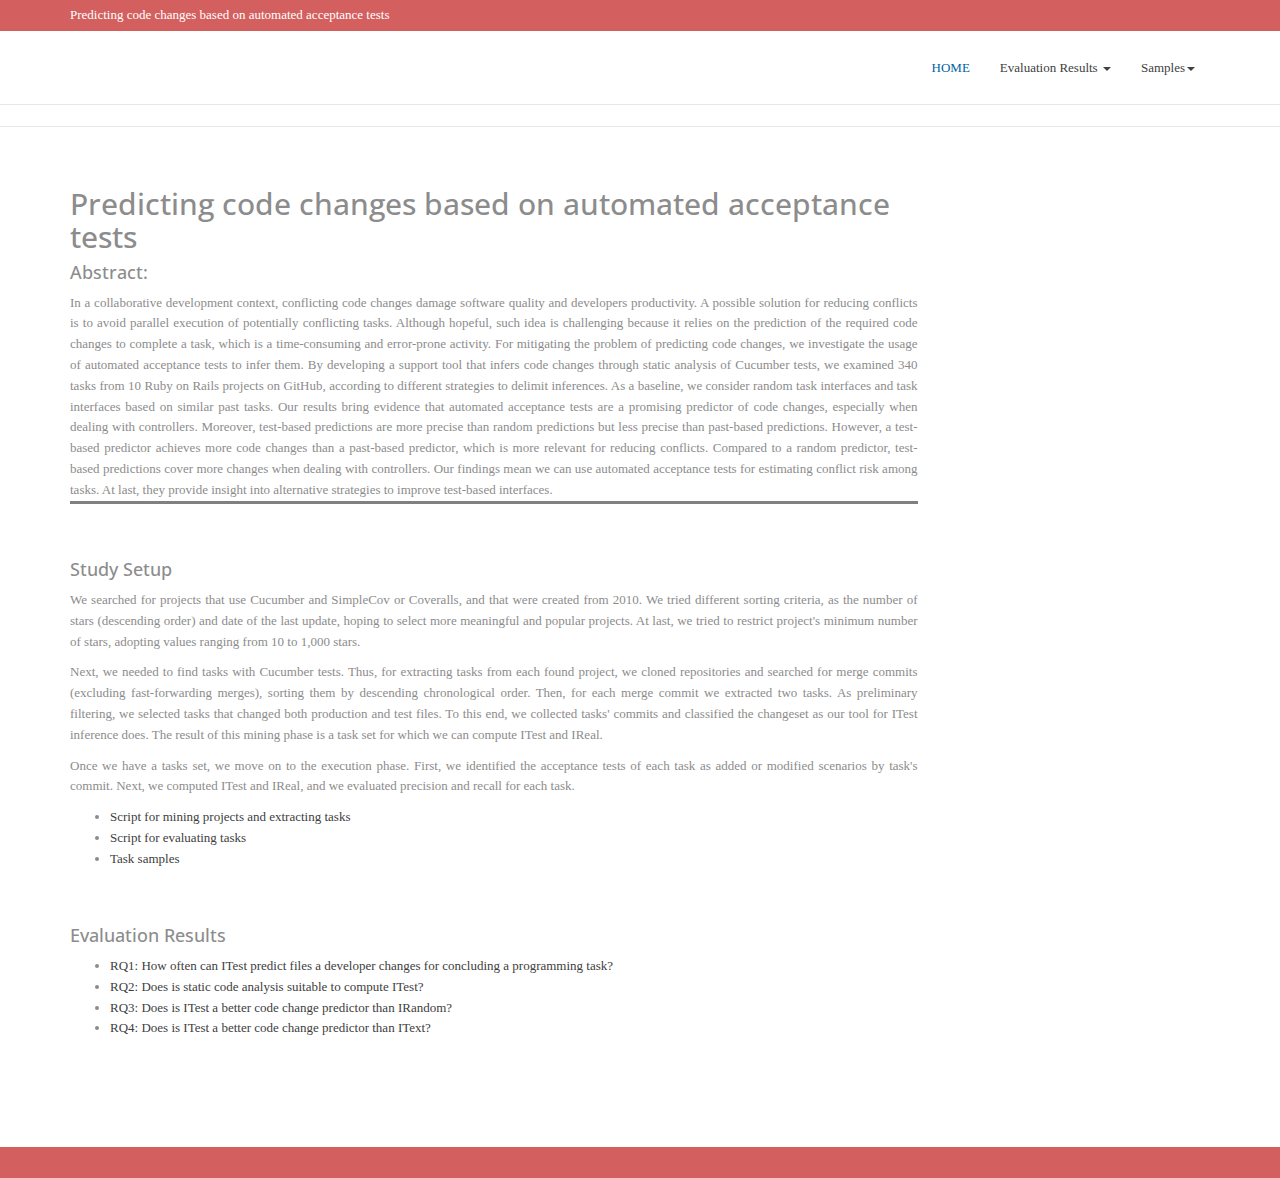
==== index.html @ 958befca "fixing" ====
<!DOCTYPE html>
<html>
  <head>
  	<meta charset="utf-8">
    <meta http-equiv="X-UA-Compatible" content="IE=edge">
    <meta name="viewport" content="width=device-width, initial-scale=1">
    <title>Predicting code changes based on automated acceptance tests</title>
    
    <link href="https://fonts.googleapis.com/css?family=Open+Sans:400,600&amp;subset=latin-ext" rel="stylesheet">
    
    <link href="css/bootstrap.min.css" rel="stylesheet">
    <link href="css/font-awesome.min.css" rel="stylesheet">
    <link href="style.css" rel="stylesheet">
    <script src="http://www.w3schools.com/lib/w3data.js"></script>
    <script>
        $(function(){
            $("#includedContent").load("content.html");
        });
    </script>
  </head>
  <body style="font-family:verdana;">
    <header>
      <div class="top">
		  <div class="container">
		      <div class="row">
		          <div class="col-sm-6">
		              <p>Predicting code changes based on automated acceptance tests</p>
		          </div>
		      </div>
		  </div>
		</div>
		<nav class="navbar navbar-default">
			<div class="container">
			<div class="collapse navbar-collapse" id="bs-navbar-collapse">
		    	<ul class="nav navbar-nav main-navbar-nav">
		        	<li class="active"><a href="main.html" title="">HOME</a></li>
		        	<li class="dropdown">
		            	<a href="#" title="" class="dropdown-toggle" data-toggle="dropdown" role="button" aria-haspopup="true" aria-expanded="false">Evaluation Results <span class="caret"></span></a>
		            	<ul class="dropdown-menu">
					    <li><a href="rq1-results.html" title="">RQ1</a></li>
                      	<li><a href="rq2-results.html" title="">RQ2</a></li>
		      			<li><a href="rq3-results.html" title="">RQ3</a></li>
		      			<li><a href="rq4-results.html" title="">RQ4</a></li>
		            	</ul>
		        	</li>
					<li class="dropdown">
		            	<a href="#" title="" class="dropdown-toggle" data-toggle="dropdown" role="button" aria-haspopup="true" aria-expanded="false">Samples<span class="caret"></span></a>
		            	<ul class="dropdown-menu">
		                	<li><a href="sample_77.html" title="">Sample of 77 tasks</a></li>
		                	<li><a href="sample_315.html" title="">Sample of 315 tasks</a></li>							
		            	</ul>
		        	</li>
		    	</ul>                           
			</div>        
			</div>
		</nav>
    </header>
    <div class="bread_area">
      <div class="container">
          <div class="row">
              <div class="col-sm-12">
                                    
              </div>
          </div>
      </div>
    </div>
    <main class="site-main page-main">
        <div class="container">
            <div class="row">
                <section class="page col-sm-9">
                  <h2>Predicting code changes based on automated acceptance tests</h2>
                  <div class="abstract">
                    <h4>Abstract:</h4>
                    In a collaborative development context, conflicting code changes damage software quality and developers productivity. A possible solution for reducing conflicts is to avoid parallel execution of potentially conflicting tasks. Although hopeful, such idea is challenging because it relies on the prediction of the required code changes to complete a task, which is a time-consuming and error-prone activity. For mitigating the problem of predicting code changes, we investigate the usage of automated acceptance tests to infer them. By developing a support tool that infers code changes through static analysis of Cucumber tests, we examined 340 tasks from 10 Ruby on Rails projects on GitHub, according to different strategies to delimit inferences. As a baseline, we consider random task interfaces and task interfaces based on similar past tasks. Our results bring evidence that automated acceptance tests are a promising predictor of code changes, especially when dealing with controllers. Moreover, test-based predictions are more precise than random predictions but less precise than past-based predictions. However, a test-based predictor achieves more code changes than a past-based predictor, which is more relevant for reducing conflicts. Compared to a random predictor, test-based predictions cover more changes when dealing with controllers. Our findings mean we can use automated acceptance tests for estimating conflict risk among tasks. At last, they provide insight into alternative strategies to improve test-based interfaces.
                  </div>

                  <div class="study">
                    <h4>Study Setup</h4>
					<p>We searched for projects that use Cucumber and SimpleCov or Coveralls, and that were created from 2010. We tried different sorting criteria, as the number of stars (descending order) and date of the last update, hoping to select more meaningful and popular projects. At last, we tried to restrict project's minimum number of stars, adopting values ranging from 10 to 1,000 stars.</p>
					<p>Next, we needed to find tasks with Cucumber tests. Thus, for extracting tasks from each found project, we cloned repositories and searched for merge commits (excluding fast-forwarding merges), sorting them by descending chronological order. Then, for each merge commit we extracted two tasks. As preliminary filtering, we selected tasks that changed both production and test files. To this end, we collected tasks' commits and classified the changeset as our tool for ITest inference does. The result of this mining phase is a task set for which we can compute ITest and IReal.</p>
					<p>Once we have a tasks set, we move on to the execution phase. First, we identified the acceptance tests of each task as added or modified scenarios by task's commit. Next, we computed ITest and IReal, and we evaluated precision and recall for each task.</p>
                    <ul>
					  <li><a href="https://github.com/thaisabr/mining_git" title="">Script for mining projects and extracting tasks</a></li>
					  <li><a href="https://github.com/thaisabr/TestInterfaceEvaluation" title="">Script for evaluating tasks</a></li>
                      <li><a href="sample.html" title="">Task samples</a></li>				  
                    </ul>
				  </div>
                  <div class="study">
                    <h4>Evaluation Results</h4>
                    <ul>
                      <li><a href="rq1-results.html" title="">RQ1: How often can ITest predict files a developer changes for concluding a programming task?</a></li>
                      <li><a href="rq2-results.html" title="">RQ2: Does is static code analysis suitable to compute ITest?</a></li>
					  <li><a href="rq3-results.html" title="">RQ3: Does is ITest a better code change predictor than IRandom?</a></li>
					  <li><a href="rq4-results.html" title="">RQ4: Does is ITest a better code change predictor than IText?</a></li>
                    </ul>
                  </div>
                </section>
            </div>
        </div>
    </main>
    <footer>
      <div class="container">
        <div class="cen">
            <div class="col-md-12">
                
            </div>
        </div>
      </div>
      <div id="copyright">
            <div class="container">
                <div class="cen">
                    <div class="col-md-8">
                        
                    </div>
                </div>
            </div>
        </div>
    </footer>
    </body>
  </html>
---- style.css ----
/* Base */
* {outline:none;}
html, body {height: 100%;}
body {font-family: 'Open Sans', sans-serif;font-size: 13px;line-height: 1.6;color: #8c8c8c;background-color: #fff;}
h1, h2, h3, h4, h5, h6 {font-family: 'Open Sans', sans-serif;}
a {color: #404040;}
a:hover {color: #404040;transition-property: all;transition-duration: 0.3s;transition-timing-function: linear;}
a.none:hover {text-decoration: none;}

/* Header */
.top {background-color: #d35f5f;padding: 5px 0;color: #fff;}
.top p {margin: 0;}
.top ul {margin: 0;padding: 0;}
.top li i {color: #fff;}
.top li a {color: #fff;}
.top li a:hover {text-decoration: none;}
.top li a:hover,.top li a:hover i {color: #005FA6;transition-property: all;transition-duration: 0.3s;transition-timing-function: linear;}

/* Navigation */
.navbar {-moz-border-radius: 0;-webkit-border-radius: 0;border-radius: 0;margin-bottom: 0;}
.navbar .container {position: relative;}
.navbar-default {-moz-transition: all 0.3s ease-out;-o-transition: all 0.3s ease-out;-webkit-transition: all 0.3s ease-out;transition: all 0.3s ease-out;width: 100%;border: none;border-bottom: 1px solid #e7e7e7;background-color: #fff;}
.navbar-default .navbar-nav > li > a {color: #404040;font-weight: normal;font-size: 13px;}
.navbar-default .navbar-nav > li > a:hover {background-color: transparent;color: #005FA6;}
.navbar-default .navbar-nav > .open > a,.navbar-default .navbar-nav > .open > a:hover,.navbar-default .navbar-nav > .open > a:focus {background-color: transparent;color: #005FA6;}
.navbar-default .navbar-nav .active > a,.navbar-default .navbar-nav .active > a:hover,.navbar-default .navbar-nav .active > a:focus {color: #005FA6;background-color: transparent;}
.navbar-default .navbar-toggle {margin: 10px 0 0 15px;}
.navbar-default .navbar-toggle,.navbar-default .navbar-toggle:hover,.navbar-default .navbar-toggle:focus {border: none;background: #f3f3f3;}
.navbar-default .navbar-toggle i {font-size: 31px;}
.navbar-default .navbar-collapse {float: right;border-top: none;padding-left: 0;padding-right: 0;}
.navbar-brand>img {padding: 5px;}

@media screen and (max-width: 768px) {.navbar-default .navbar-collapse {padding-left: inherit;padding-right: inherit;}}
@media screen and (max-width: 992px) {.navbar-default .navbar-collapse {width: 100%;margin-left: 0;margin-right: 0;max-height: none;}}
@media (min-width:768px) {.navbar>.container .navbar-brand,.navbar>.container-fluid .navbar-brand {margin-left: 0;}}

.main-navbar-nav {-moz-transition: all 0.3s linear;-o-transition: all 0.3s linear;-webkit-transition: all 0.3s linear;transition: all 0.3s linear;}
.main-navbar-nav > li > a {padding-top: 30px;padding-bottom: 30px;line-height: 1;}
.main-navbar-nav li > .dropdown-menu {-moz-transition: all 0.3s ease-out;-o-transition: all 0.3s ease-out;-webkit-transition: all 0.3s ease-out;transition: all 0.3s ease-out;min-width: 225px;border: none;border-top: 2px solid #005FA6;}
.main-navbar-nav li > .dropdown-menu > li > a {padding: 10px;position: relative;color: #404040;line-height: 1.12857143;font-size: 12px;}
.main-navbar-nav li > .dropdown-menu > li > a:hover,.main-navbar-nav li > .dropdown-menu > li > a:focus {color: #005FA6;background-color: transparent;}
.main-navbar-nav li > .dropdown-menu > li > a i {position: absolute;right: 20px;top: 50%;margin-top: -8px;font-size: 16px;}

@media screen and (min-width: 993px) {.main-navbar-nav .dropdown:hover > .dropdown-menu {display: block;}.main-navbar-nav .dropdown:hover > .dropdown-menu .dropdown:hover .dropdown-menu {left: 225px;top: 0;margin-top: -2px;}}
@media screen and (max-width: 992px) {.main-navbar-nav > li {border-bottom: 1px solid #f3f3f3;}.main-navbar-nav > li:last-child {border-bottom: none;}.main-navbar-nav > li > a {padding-top: 12px;padding-bottom: 12px;}}

.navbar-brand {height: auto;padding: 0;}

@media screen and (max-width: 992px) {.navbar-toggle {display: block;}.navbar-collapse.collapse {display: none !important;}.main-navbar-nav.navbar-nav,.main-navbar-nav.navbar-nav > li {float: none !important;}.navbar-collapse.collapse.in {display: block !important;overflow-y: auto !important;}}

/* Hero */
.hero_area {background-image: url(img/hero.jpg);background-position: center center;background-repeat: no-repeat;background-size: cover;height: 475px;padding: 0;}
.hero_content {padding: 120px 0;}
.hero_content h1 {text-shadow: 1px 1px 2px rgba(0,0,0,0.75);color: #005FA6;font-weight: 700;font-size: 42px;}
.hero_content h2 {text-shadow: 1px 1px 2px rgba(0,0,0,0.25);color: #000;font-weight: 700;font-size: 32px;margin-top: 0;width: 45%;line-height: 38px;}

/* Boxes */
.boxes_area {padding-top: 40px;padding-bottom: 10px;padding-left: 0;padding-right: 0;background-color: #f8f8f8;}
.box {position: relative;}
.box h3 {position: relative;margin-bottom: 20px;padding-bottom: 20px;}

@media (min-width:769px) {
    .boxes_area div[class*="col-"]:after {content: " ";display: block;position: absolute;top: 0;right: 0;width: 1px;height: 100%;background-color: #ebebeb;}
    .boxes_area div[class*="col-"]:last-child:after {display: none;}    
}

/* Home */
.home_content h2:after,.box h3:after {content: '';position: absolute;width: 30px;background-color: #005FA6;height: 2px;left: 0;bottom: 0;}
.box i {position: absolute;right: 0;top: 0;margin: 0;color: #005FA6;font-size: 45px;}
.boxes_area h3 {font-size: 16px;font-weight: 500;margin-top: 0;margin-bottom: 18px;}
.services {padding-top: 50px;padding-bottom: 50px;}
h2.section-title {text-align: center;color: #404040;}
.services p.desc {text-align: center;font-size: 13px;margin-bottom: 20px;}
.services .media {margin-top: 30px;}
.services .media i {font-size: 45px;color: #005FA6;}
.services .media h4 {font-size: 15px;font-weight: 600;color: #404040;}
.services .media p {text-align: left;}

figure { 
    display: block;
    margin-top: 1em;
    margin-bottom: 1em;
    margin-left: 40px;
    margin-right: 40px;
}

table {
    font-family: arial, sans-serif;
    border-collapse: collapse;
   /*  width: 200%;*/
   /*  height: 550px;       Just for the demo          */
    overflow-y: auto;    /* Trigger vertical scroll    */
    overflow-x: hidden;  /* Hide the horizontal scroll */
    display: block;
}


.build_conflicts th{
	border: 1px solid #808080; /*#dddddd;*/
    text-align: left;
    padding: 6px;
}

.build_conflicts td{
    border: 1px solid #808080; /*#dddddd;*/
    text-align: center;
    padding: 2px;
}

.build_conflicts tr:nth-child(even) {
    background-color: #dddddd;
}

.build_conflicts{
	width:880px;
}
.abstract{
    text-align: justify;
    text-justify: inter-word;
    border-bottom: 3px solid gray;
    margin-bottom: 1cm;
}

.study{
	margin-top: 1.5cm;
	text-align: justify;
    text-justify: inter-word;
    margin-bottom: 1.5cm;
}

.figure{
	height: 10em;
	display: flex;
	align-items: center;
	justify-content: center
}


/* News */
.home-area {padding-bottom: 50px;}
.home_content h2 {position: relative;font-size: 17px;font-weight: 600;padding-bottom: 20px;color: #404040;margin-bottom: 30px;}
.home_list ul {margin: 0;padding: 0;float: left;width: 100%;}
.home_list ul li {list-style: none;}
.home_list .thumbnail {border: none;padding: 0;}
.thumbnail .caption {padding: 9px;color: #404040;padding-left: 0;padding-right: 0;}
.home_list h3 {font-size: 16px;font-weight: 600;margin-top: 10px;margin-bottom: 10px;color: #404040;}
.home_list p {color:#8c8c8c}
.home_list a.btn {font-size: 13px;padding: 0;color: #005FA6;}
.home_bottom .row {margin-left: -5px;margin-right: -5px;}
.home_bottom div[class*="col-"] {padding-right: 5px;padding-left: 5px;position: relative;}

/* References */
.carousel-control{ width:  4%; }
.carousel-control.left,.carousel-control.right {margin-left:0;background-image:none;}

@media (max-width: 767px) {.carousel-inner .active.left {left: -100%;}.carousel-inner .next {left: 100%;}.carousel-inner .prev {left: -100%;}.active > div {display:none;}.active > div:first-child {display:block;}}
@media (min-width: 767px) and (max-width: 992px ) {.carousel-inner .active.left {left: -50%;}.carousel-inner .next {left:  50%;}.carousel-inner .prev {left: -50%;}.active > div {display:none;}.active > div:first-child {display:block;}.active > div:first-child + div {display:block;}}
@media (min-width: 992px ) {.carousel-inner .active.left {left: -25%;}.carousel-inner .next {left: 25%;}.carousel-inner .prev {left: -25%;}}

/* Footer */
footer.site-footer {background: #e6e6e6;padding: 20px 0 0;float: left;width: 100%;}
footer.site-footer h4 {font-size: 17px;font-weight: 500;}
footer.site-footer ul {padding-left: 0;margin-bottom: 20px;list-style: none;}
footer.site-footer ul a {color: #666;font-size: 13px;}
footer.site-footer p {font-size: 13px;}
footer.site-footer p a {color: #666;}
p.text {color: #666;}
#copyright {background: #d35f5f;color: #ccc;padding: 15px 0;font-size: 12px;margin-top: 20px;}
#copyright p, #copyright ul {margin: 0;float: left;font-size: 12px;}
#copyright a {color: #fff;font-size: 13px;}
.site-footer li a:hover {color:#005FA6;}
ul.big li {float: left;width: 49%;}
ul.big li:nth-child(2n) {margin-left: 2%;}

@media (max-width:462px) {.fbox:last-child {margin-top: 20px;float: left;width: 100%;}}

/* Maillist */
.login-form-1 {max-width: 300px;border-radius: 5px;display: inline-block;}
.main-login-form {position: relative;}
.login-form-1 .form-control {border: 0;box-shadow: 0 0 0;border-radius: 0;background: transparent;color: #555555;padding: 7px 0;font-weight: bold;height:auto;}
.login-form-1 .form-control::-webkit-input-placeholder {color: #999999;}
.login-form-1 .form-control:-moz-placeholder,.login-form-1 .form-control::-moz-placeholder,.login-form-1 .form-control:-ms-input-placeholder {color: #999999;}
.login-form-1 .form-group {margin-bottom: 0;border-bottom: 2px solid #fff;padding-right: 20px;position: relative;}
.login-form-1 .form-group:last-child {border-bottom: 0;}
.login-group {background: #efefef;color: #999999;border-radius: 8px;padding: 10px 20px;}
.login-group-checkbox {padding: 5px 0;}
.login-form-1 .login-button {position: absolute;right: -25px;top: 50%;background: #ffffff;color: #999999;padding: 11px 0;width: 50px;height: 50px;margin-top: -25px;border: 5px solid #efefef;border-radius: 50%;transition: all ease-in-out 500ms;}
.login-form-1 .login-button:hover {color: #555555;transform: rotate(450deg);}
.login-form-1 .login-button.clicked {color: #555555;}
.login-form-1 .login-button.clicked:hover {transform: none;}
.login-form-1 .login-button.clicked.success {color: #2ecc71;}
.login-form-1 .login-button.clicked.error {color: #e74c3c;}

/* Breadcrumb */
.bread_area {border-bottom: 1px solid #e7e7e7;padding: 10px 0;margin-bottom: 40px;}
.breadcrumb {margin: 0;background: #fff;padding: 0;}

/* Page */
.page-main {float: left;width: 100%;background-color: #fff;margin-bottom: 30px;}

/* Category */
.category-main {float: left;width: 100%;background-color: #fff;margin-bottom: 30px;}
.category-content h3 {font-size: 19px;margin-bottom: 20px;}
.category-main .media {margin-top: 30px;}
.category-main .media:first-child{margin-top: 0;}
.category-main ul li {list-style: none;position: relative;}
.category-main .media-left {padding-right: 20px;}
.category-main .meta {position: absolute;bottom: 0;border-bottom: 2px solid #e7e7e7;width: 71%;min-height: 30px;line-height: 24px;padding-bottom: 3px;}
.category-main .category-meta {width: 67%;}
.category-main .meta .arc-comment {float: left; margin-right: 5px; border-right: 2px solid #e7e7e7;padding-right: 7px;}
.category-main .meta .arc-comment a, .archive ul.arc-share li a {color: #333;font-size: 15px;}
.category-main .meta .arc-comment a:hover, .archive ul.arc-share li a:hover {text-decoration: none;color: #ff1515;}
.category-main .meta .arc-date {float: right;font-size: 15px;color: #333;}
.category-main ul.arc-share {float: left;margin: 0;padding: 0;margin-right: 5px;}
.category-main ul.arc-share li {float: left;list-style: none;margin-left: 10px;}
.category-main .archive-cat a {color: #ff1515;}
.category-main .archive-cat a:hover {color: #333; text-decoration: none;}


/* Sidebar */
.widget h4,h2.page-title, h2.category-title {position: relative;margin-top: 0;padding-bottom: 20px;margin-bottom: 20px;font-size: 17px;font-weight: 700;color: #404040;width: 100%;}
.widget h4 {font-size: 15px;margin-left: 15px;}
.widget h4:after,h2.page-title:after, h2.category-title:after {content: '';position: absolute;width: 30px;background-color: #005FA6;height: 2px;left: 0;bottom: 0;}
.widget {margin-bottom: 30px;}
.sidebar ul {padding-left: 15px;padding-right: 15px;margin: 0;}
.sidebar ul li {list-style: none;}
.sidebar ul li a {padding: 3px 15px;display: block;margin-left: -15px;margin-right: -15px;color: #404040;}
.sidebar li.current a {background-color: #005FA6;margin-left: -15px;margin-right: -15px;color: #FFFFFF;}
.sidebar ul li a:hover {background-color: #005FA6;color: #FFFFFF;text-decoration: none;transition-property: all;transition-duration: 0.2s;transition-timing-function: linear;}

/* Responsive */
@media screen and (max-width:462px) {
    .top {text-align: center;}.top ul.list-inline{float: none !important;text-align: center;}
    .hero_content {padding: 80px 0;}
    .hero_content h1 {font-size: 32px;}
    .hero_content h2 {width: 90%;font-size: 21px;}
    /*.boxes_area .row {margin-left: -20px;margin-right: -20px;}*/
    .boxes_area .box p {margin-bottom: 30px;}
    .services .media .media-left {padding-right: 15px;}
    
    .category-content .media-body {float: left;position: relative;width: 100%;}
    .category-content .media-body h3 {margin-top: 20px;}
    .category-main .meta {position: relative;width: 100%;}
    .category-main .meta .pull-left {margin-left: 40px;}
    .category-main .meta .pull-right {display: none;}
    
    .sidebar {margin-top: 40px;}
}
@media (min-width:463px) and (max-width:768px) {
    .fbox {float: left;}
    .fbox:nth-child(3) {float: right !important;}
}
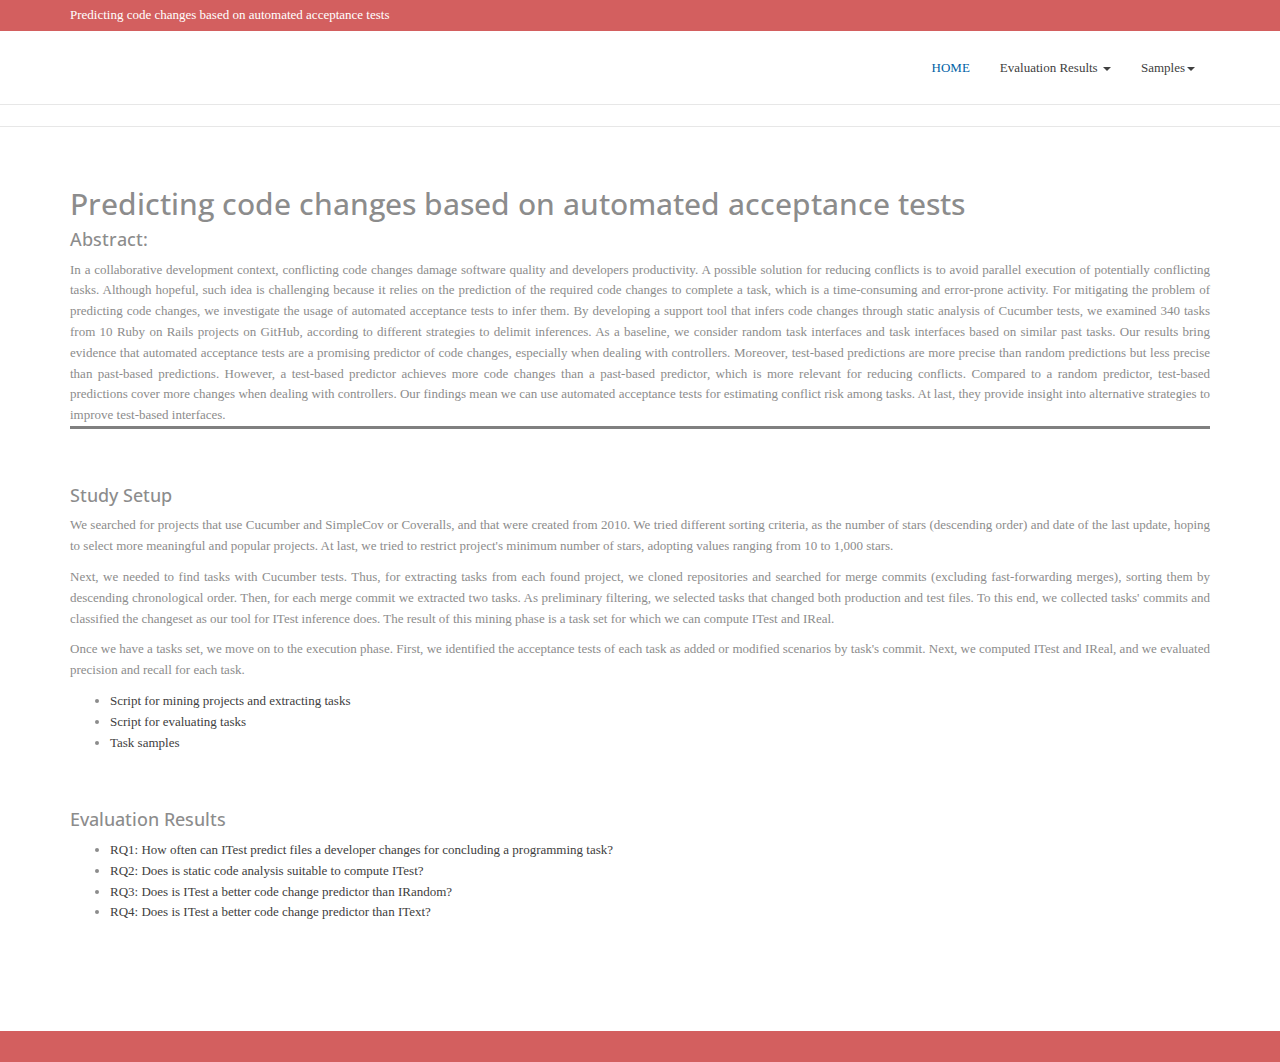
==== commit 6710a199: "fixing" ====
--- a/index.html
+++ b/index.html
@@ -46,6 +46,8 @@
 					<li class="dropdown">
 		            	<a href="#" title="" class="dropdown-toggle" data-toggle="dropdown" role="button" aria-haspopup="true" aria-expanded="false">Samples<span class="caret"></span></a>
 		            	<ul class="dropdown-menu">
+							<li><a href="sample_projects.html" title="">Projects selection</a></li>
+							<li><a href="sample_tasks.html" title="">Tasks selection</a></li>
 		                	<li><a href="sample_77.html" title="">Sample of 77 tasks</a></li>
 		                	<li><a href="sample_315.html" title="">Sample of 315 tasks</a></li>							
 		            	</ul>
@@ -67,7 +69,7 @@
     <main class="site-main page-main">
         <div class="container">
             <div class="row">
-                <section class="page col-sm-9">
+                <section class="page col-sm-12">
                   <h2>Predicting code changes based on automated acceptance tests</h2>
                   <div class="abstract">
                     <h4>Abstract:</h4>
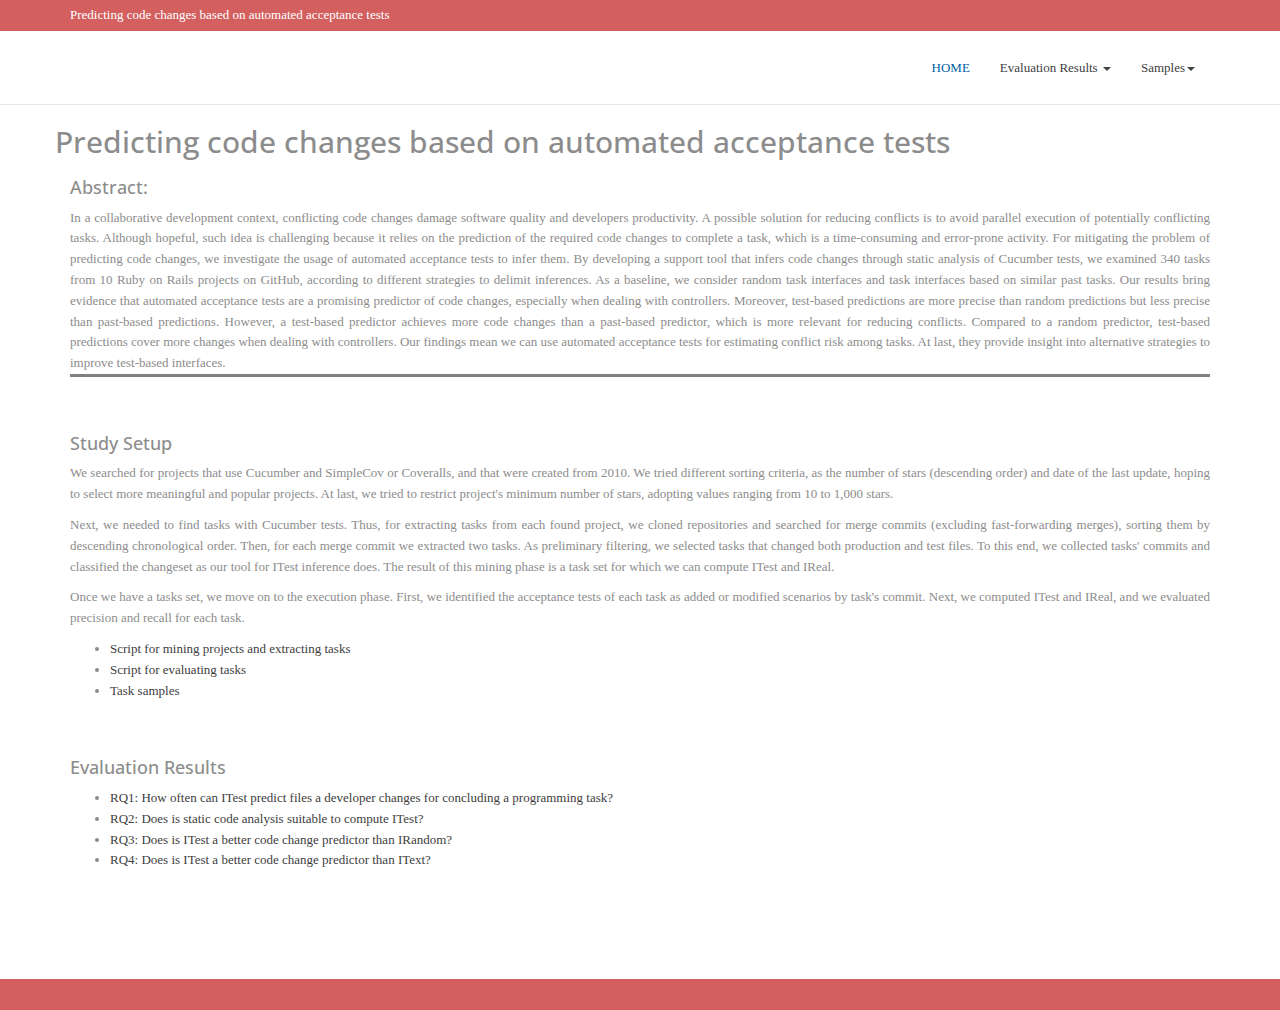
==== commit 73d77cd0: "updating" ====
--- a/index.html
+++ b/index.html
@@ -57,21 +57,17 @@
 			</div>
 		</nav>
     </header>
-    <div class="bread_area">
-      <div class="container">
-          <div class="row">
-              <div class="col-sm-12">
-                                    
-              </div>
-          </div>
-      </div>
-    </div>
+    
     <main class="site-main page-main">
         <div class="container">
             <div class="row">
+                <div class="page col-sm-12-centered">
+                  <h2>Predicting code changes based on automated acceptance tests</h2>
+				</div>
+			</div>
+			<div class="row">
                 <section class="page col-sm-12">
-                  <h2>Predicting code changes based on automated acceptance tests</h2>
-                  <div class="abstract">
+				  <div class="abstract">
                     <h4>Abstract:</h4>
                     In a collaborative development context, conflicting code changes damage software quality and developers productivity. A possible solution for reducing conflicts is to avoid parallel execution of potentially conflicting tasks. Although hopeful, such idea is challenging because it relies on the prediction of the required code changes to complete a task, which is a time-consuming and error-prone activity. For mitigating the problem of predicting code changes, we investigate the usage of automated acceptance tests to infer them. By developing a support tool that infers code changes through static analysis of Cucumber tests, we examined 340 tasks from 10 Ruby on Rails projects on GitHub, according to different strategies to delimit inferences. As a baseline, we consider random task interfaces and task interfaces based on similar past tasks. Our results bring evidence that automated acceptance tests are a promising predictor of code changes, especially when dealing with controllers. Moreover, test-based predictions are more precise than random predictions but less precise than past-based predictions. However, a test-based predictor achieves more code changes than a past-based predictor, which is more relevant for reducing conflicts. Compared to a random predictor, test-based predictions cover more changes when dealing with controllers. Our findings mean we can use automated acceptance tests for estimating conflict risk among tasks. At last, they provide insight into alternative strategies to improve test-based interfaces.
                   </div>
@@ -87,6 +83,7 @@
                       <li><a href="sample.html" title="">Task samples</a></li>				  
                     </ul>
 				  </div>
+				  
                   <div class="study">
                     <h4>Evaluation Results</h4>
                     <ul>
@@ -96,7 +93,7 @@
 					  <li><a href="rq4-results.html" title="">RQ4: Does is ITest a better code change predictor than IText?</a></li>
                     </ul>
                   </div>
-                </section>
+				</section>
             </div>
         </div>
     </main>
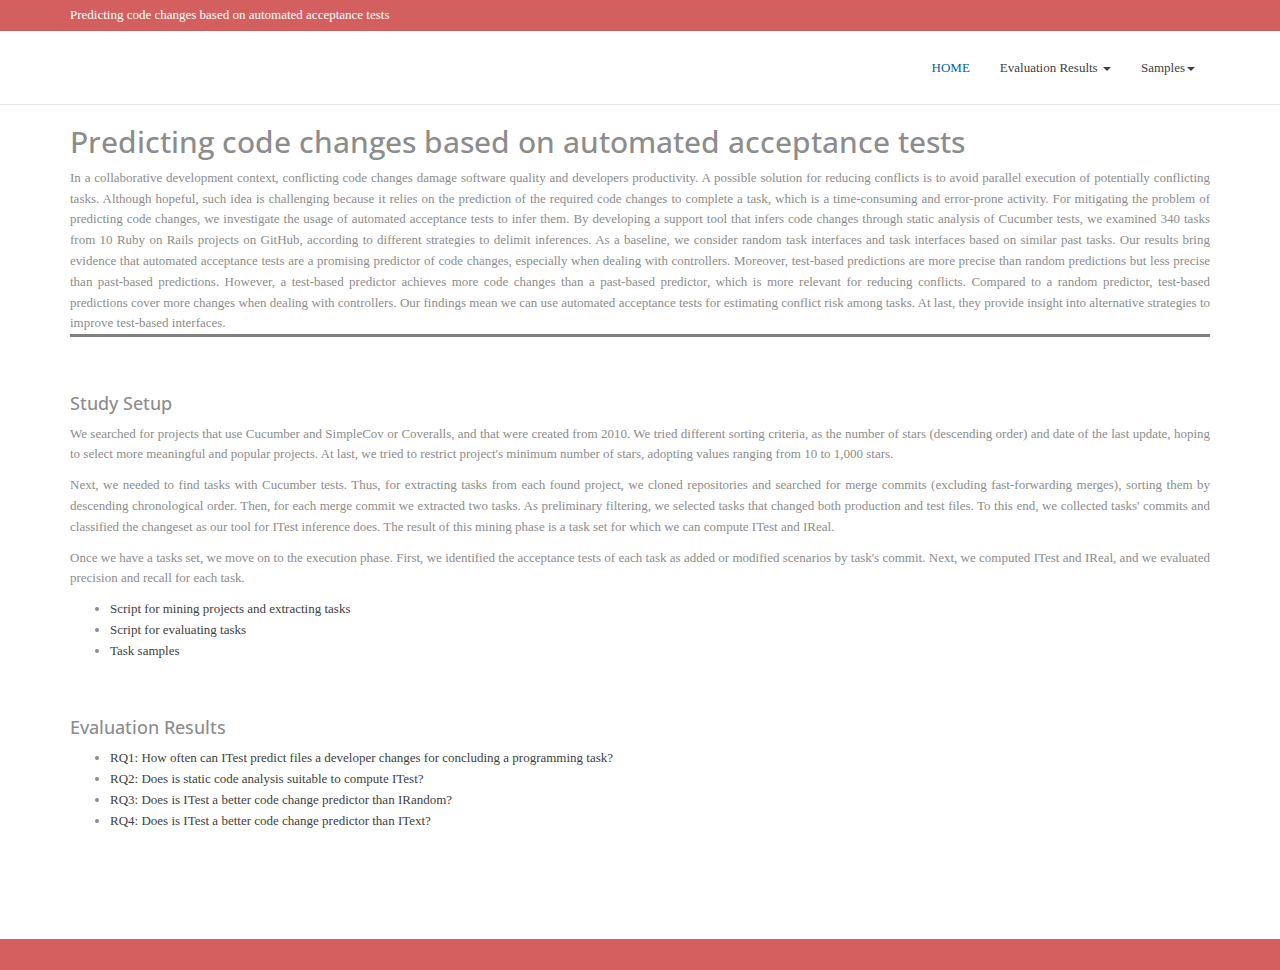
==== commit 00b849ad: "updating" ====
--- a/index.html
+++ b/index.html
@@ -61,14 +61,13 @@
     <main class="site-main page-main">
         <div class="container">
             <div class="row">
-                <div class="page col-sm-12-centered">
+                <div class="page col-sm-12">
                   <h2>Predicting code changes based on automated acceptance tests</h2>
 				</div>
 			</div>
 			<div class="row">
                 <section class="page col-sm-12">
 				  <div class="abstract">
-                    <h4>Abstract:</h4>
                     In a collaborative development context, conflicting code changes damage software quality and developers productivity. A possible solution for reducing conflicts is to avoid parallel execution of potentially conflicting tasks. Although hopeful, such idea is challenging because it relies on the prediction of the required code changes to complete a task, which is a time-consuming and error-prone activity. For mitigating the problem of predicting code changes, we investigate the usage of automated acceptance tests to infer them. By developing a support tool that infers code changes through static analysis of Cucumber tests, we examined 340 tasks from 10 Ruby on Rails projects on GitHub, according to different strategies to delimit inferences. As a baseline, we consider random task interfaces and task interfaces based on similar past tasks. Our results bring evidence that automated acceptance tests are a promising predictor of code changes, especially when dealing with controllers. Moreover, test-based predictions are more precise than random predictions but less precise than past-based predictions. However, a test-based predictor achieves more code changes than a past-based predictor, which is more relevant for reducing conflicts. Compared to a random predictor, test-based predictions cover more changes when dealing with controllers. Our findings mean we can use automated acceptance tests for estimating conflict risk among tasks. At last, they provide insight into alternative strategies to improve test-based interfaces.
                   </div>
 
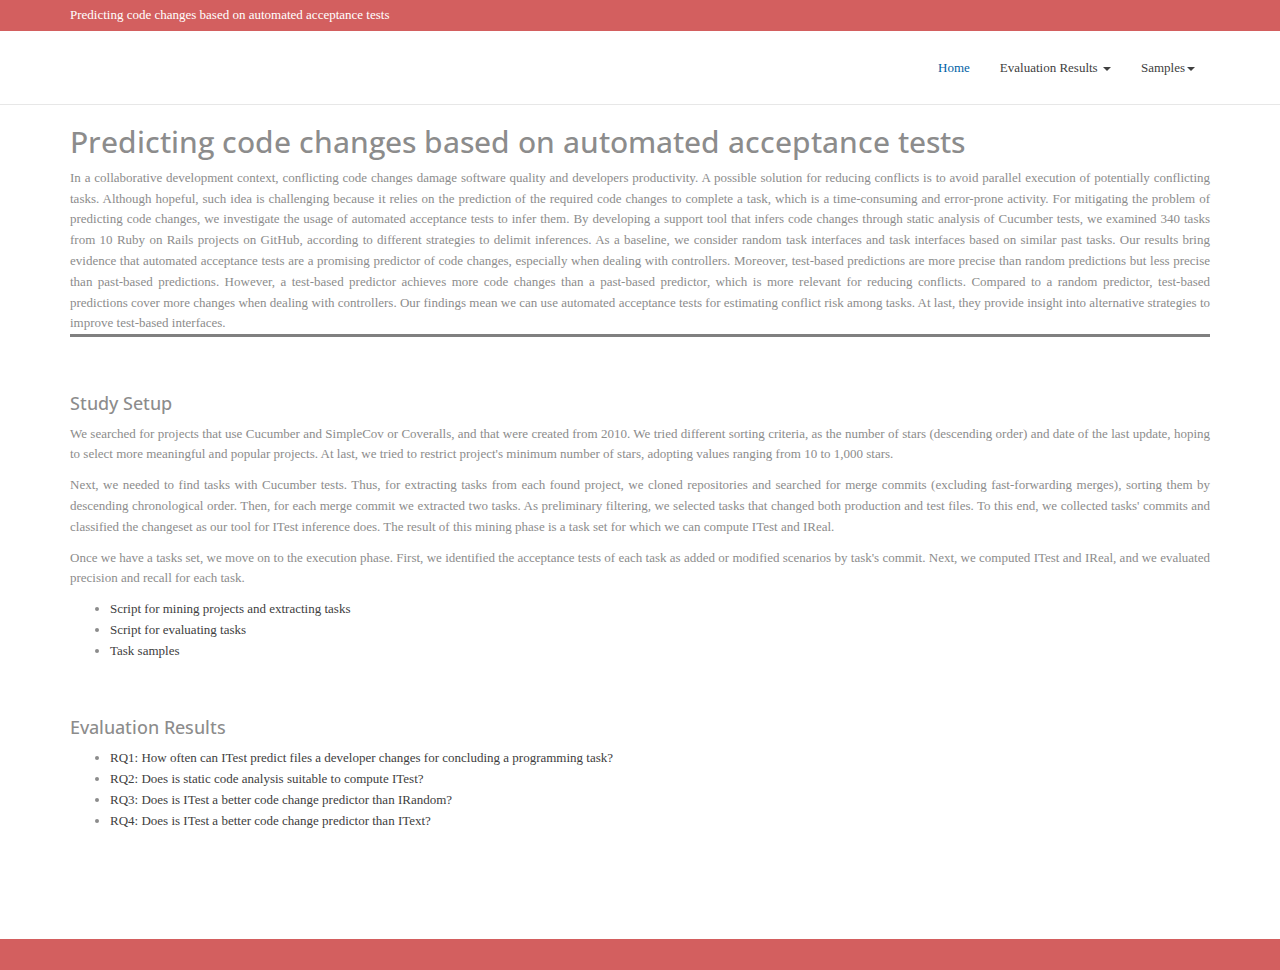
==== commit e33b5beb: "updating" ====
--- a/index.html
+++ b/index.html
@@ -33,7 +33,7 @@
 			<div class="container">
 			<div class="collapse navbar-collapse" id="bs-navbar-collapse">
 		    	<ul class="nav navbar-nav main-navbar-nav">
-		        	<li class="active"><a href="main.html" title="">HOME</a></li>
+		        	<li class="active"><a href="main.html" title="">Home</a></li>
 		        	<li class="dropdown">
 		            	<a href="#" title="" class="dropdown-toggle" data-toggle="dropdown" role="button" aria-haspopup="true" aria-expanded="false">Evaluation Results <span class="caret"></span></a>
 		            	<ul class="dropdown-menu">
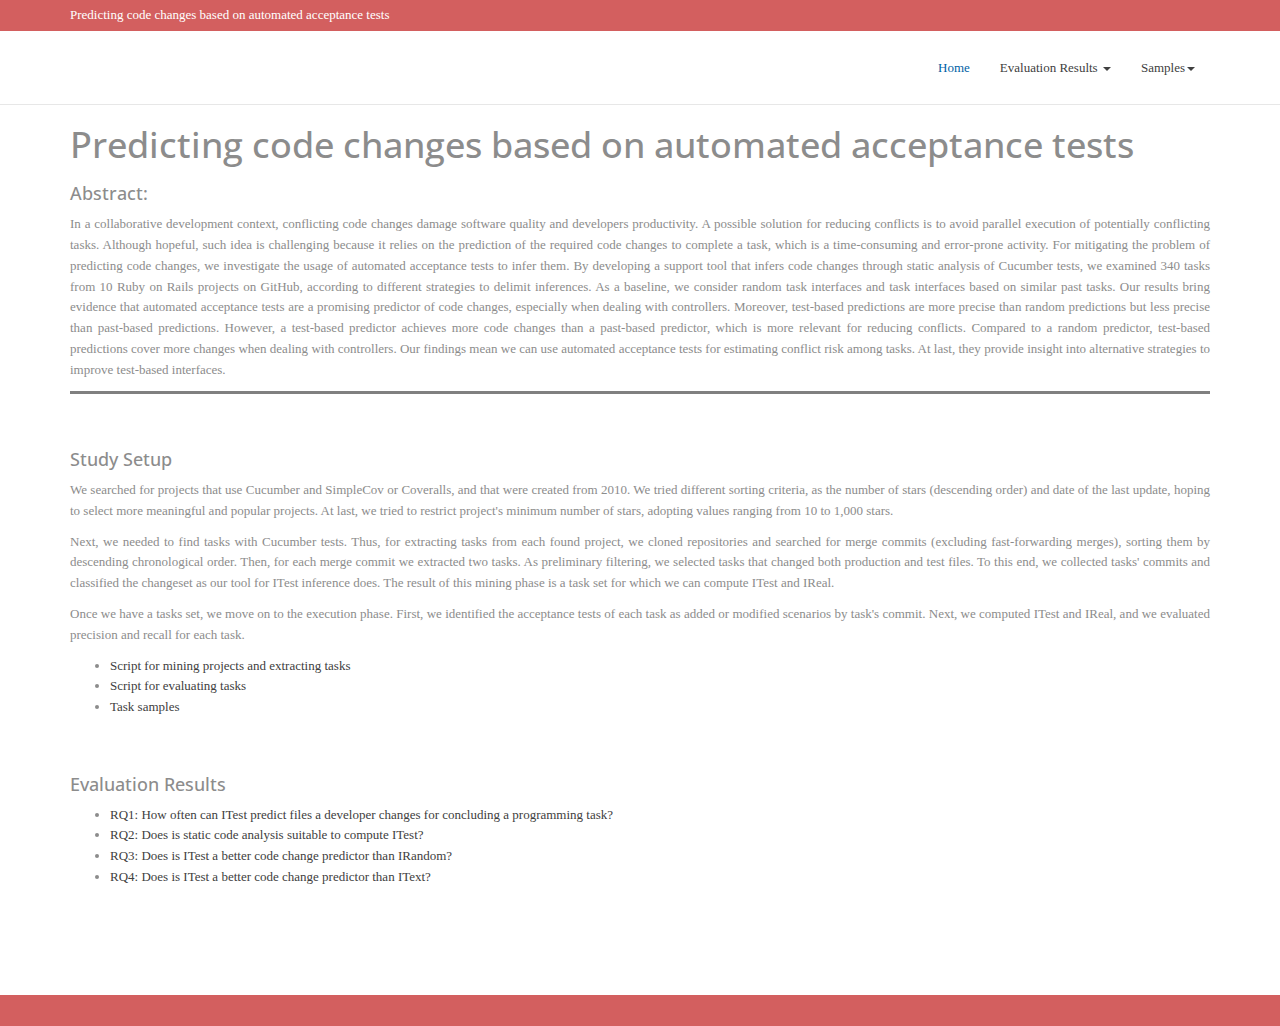
==== commit 313a9764: "updating" ====
--- a/index.html
+++ b/index.html
@@ -62,13 +62,14 @@
         <div class="container">
             <div class="row">
                 <div class="page col-sm-12">
-                  <h2>Predicting code changes based on automated acceptance tests</h2>
+                  <h1>Predicting code changes based on automated acceptance tests</h1>
 				</div>
 			</div>
 			<div class="row">
                 <section class="page col-sm-12">
 				  <div class="abstract">
-                    In a collaborative development context, conflicting code changes damage software quality and developers productivity. A possible solution for reducing conflicts is to avoid parallel execution of potentially conflicting tasks. Although hopeful, such idea is challenging because it relies on the prediction of the required code changes to complete a task, which is a time-consuming and error-prone activity. For mitigating the problem of predicting code changes, we investigate the usage of automated acceptance tests to infer them. By developing a support tool that infers code changes through static analysis of Cucumber tests, we examined 340 tasks from 10 Ruby on Rails projects on GitHub, according to different strategies to delimit inferences. As a baseline, we consider random task interfaces and task interfaces based on similar past tasks. Our results bring evidence that automated acceptance tests are a promising predictor of code changes, especially when dealing with controllers. Moreover, test-based predictions are more precise than random predictions but less precise than past-based predictions. However, a test-based predictor achieves more code changes than a past-based predictor, which is more relevant for reducing conflicts. Compared to a random predictor, test-based predictions cover more changes when dealing with controllers. Our findings mean we can use automated acceptance tests for estimating conflict risk among tasks. At last, they provide insight into alternative strategies to improve test-based interfaces.
+					<h4>Abstract:</h4>
+                    <p>In a collaborative development context, conflicting code changes damage software quality and developers productivity. A possible solution for reducing conflicts is to avoid parallel execution of potentially conflicting tasks. Although hopeful, such idea is challenging because it relies on the prediction of the required code changes to complete a task, which is a time-consuming and error-prone activity. For mitigating the problem of predicting code changes, we investigate the usage of automated acceptance tests to infer them. By developing a support tool that infers code changes through static analysis of Cucumber tests, we examined 340 tasks from 10 Ruby on Rails projects on GitHub, according to different strategies to delimit inferences. As a baseline, we consider random task interfaces and task interfaces based on similar past tasks. Our results bring evidence that automated acceptance tests are a promising predictor of code changes, especially when dealing with controllers. Moreover, test-based predictions are more precise than random predictions but less precise than past-based predictions. However, a test-based predictor achieves more code changes than a past-based predictor, which is more relevant for reducing conflicts. Compared to a random predictor, test-based predictions cover more changes when dealing with controllers. Our findings mean we can use automated acceptance tests for estimating conflict risk among tasks. At last, they provide insight into alternative strategies to improve test-based interfaces.</p>
                   </div>
 
                   <div class="study">
@@ -86,10 +87,10 @@
                   <div class="study">
                     <h4>Evaluation Results</h4>
                     <ul>
-                      <li><a href="rq1-results.html" title="">RQ1: How often can ITest predict files a developer changes for concluding a programming task?</a></li>
-                      <li><a href="rq2-results.html" title="">RQ2: Does is static code analysis suitable to compute ITest?</a></li>
-					  <li><a href="rq3-results.html" title="">RQ3: Does is ITest a better code change predictor than IRandom?</a></li>
-					  <li><a href="rq4-results.html" title="">RQ4: Does is ITest a better code change predictor than IText?</a></li>
+                      <li><a href="rq1-results.html" target="_blank" title="">RQ1: How often can ITest predict files a developer changes for concluding a programming task?</a></li>
+                      <li><a href="rq2-results.html" target="_blank" title="">RQ2: Does is static code analysis suitable to compute ITest?</a></li>
+					  <li><a href="rq3-results.html" target="_blank" title="">RQ3: Does is ITest a better code change predictor than IRandom?</a></li>
+					  <li><a href="rq4-results.html" target="_blank" title="">RQ4: Does is ITest a better code change predictor than IText?</a></li>					  
                     </ul>
                   </div>
 				</section>
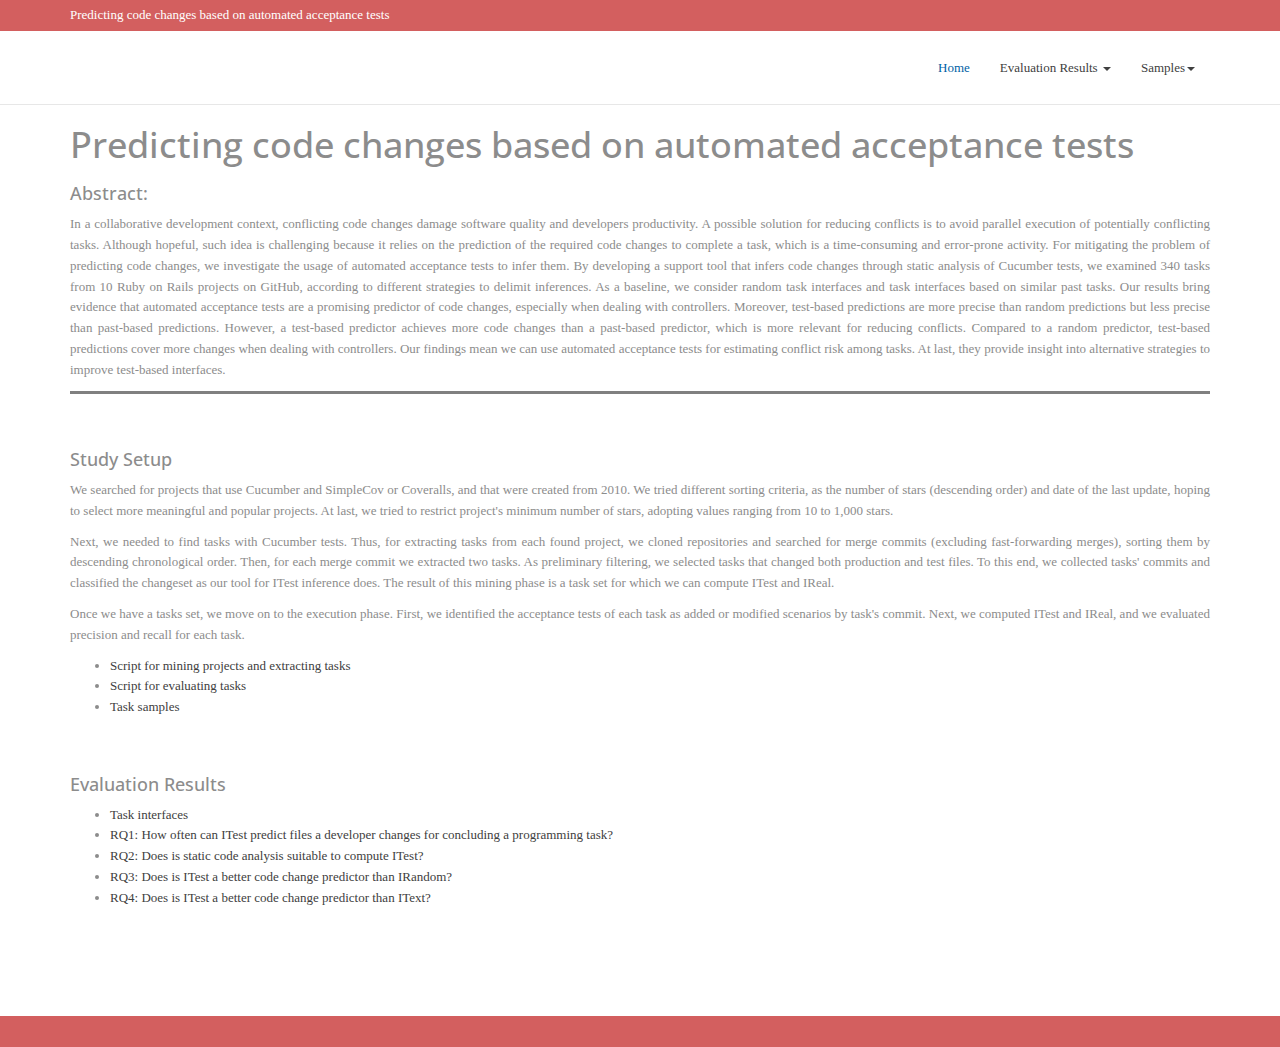
==== commit a9bda909: "updating" ====
--- a/index.html
+++ b/index.html
@@ -37,6 +37,7 @@
 		        	<li class="dropdown">
 		            	<a href="#" title="" class="dropdown-toggle" data-toggle="dropdown" role="button" aria-haspopup="true" aria-expanded="false">Evaluation Results <span class="caret"></span></a>
 		            	<ul class="dropdown-menu">
+						<li><a href="results.html" title="">Task interfaces</a></li>
 					    <li><a href="rq1-results.html" title="">RQ1</a></li>
                       	<li><a href="rq2-results.html" title="">RQ2</a></li>
 		      			<li><a href="rq3-results.html" title="">RQ3</a></li>
@@ -87,6 +88,7 @@
                   <div class="study">
                     <h4>Evaluation Results</h4>
                     <ul>
+					  <li><a href="results.html" target="_blank" title="">Task interfaces</a></li>
                       <li><a href="rq1-results.html" target="_blank" title="">RQ1: How often can ITest predict files a developer changes for concluding a programming task?</a></li>
                       <li><a href="rq2-results.html" target="_blank" title="">RQ2: Does is static code analysis suitable to compute ITest?</a></li>
 					  <li><a href="rq3-results.html" target="_blank" title="">RQ3: Does is ITest a better code change predictor than IRandom?</a></li>
--- a/style.css
+++ b/style.css
@@ -94,17 +94,23 @@
     display: block;
 }
 
+caption { 
+    display: table-caption;
+	caption-side: top;
+    /*text-align: center-left;*/
+    font-weight: bold;
+}
 
 .build_conflicts th{
 	border: 1px solid #808080; /*#dddddd;*/
-    text-align: left;
+    text-align: center;
     padding: 6px;
 }
 
 .build_conflicts td{
     border: 1px solid #808080; /*#dddddd;*/
     text-align: center;
-    padding: 2px;
+    padding: 6px;
 }
 
 .build_conflicts tr:nth-child(even) {
@@ -135,6 +141,10 @@
 	justify-content: center
 }
 
+hr.project-detail-hr {
+    margin-top: 1.75em;
+    display: none;
+}
 
 /* News */
 .home-area {padding-bottom: 50px;}
